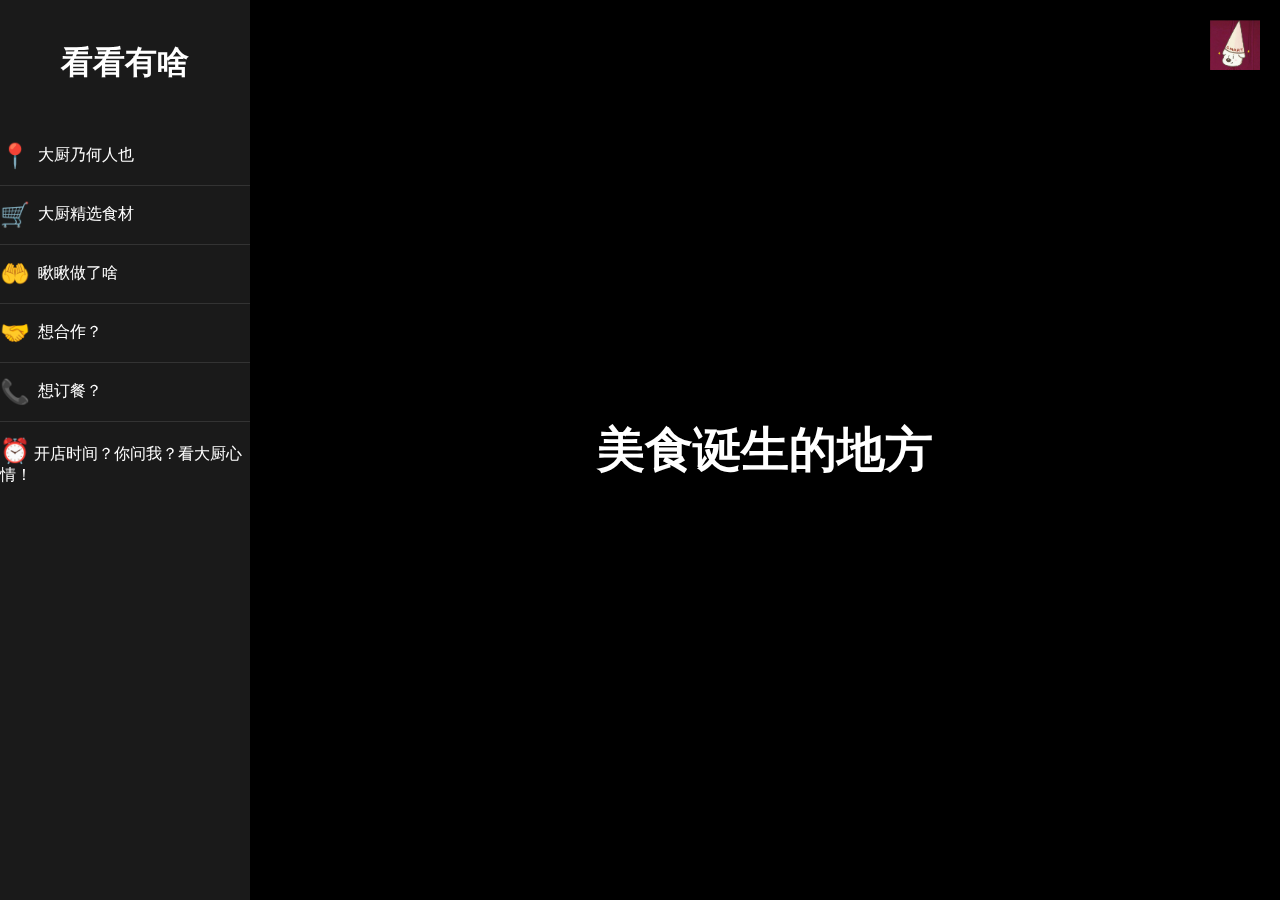
==== index.html @ ef0f4013 "大厨的index" ====
<!DOCTYPE html>
<html lang="en">
<head>
    <meta charset="UTF-8">
    <meta name="viewport" content="width=device-width, initial-scale=1.0">
    <title>小狗大厨的厨艺世界</title>
    <style>
        body {
            margin: 0;
            font-family: Arial, sans-serif;
            background-color: #000;
            color: #fff;
        }

        .menu-wrapper {
            position: fixed;
            top: 0;
            left: 0;
            bottom: 0;
            width: 250px;
            background-color: #1a1a1a; /* Dark background for menu */
            display: flex;
            flex-direction: column;
            justify-content: flex-start;
            padding: 20px 0;
            box-shadow: 2px 0 5px rgba(0, 0, 0, 0.5);
        }

        .menu-logo {
            margin-bottom: 20px;
            text-align: center;
        }

        .menu-list {
            list-style-type: none;
            padding: 0;
            margin: 0;
        }

        .menu-item {
            border-bottom: 1px solid #333; /* Divider between items */
            padding: 15px 0;
            text-align: left;
        }

        .menu-item:last-child {
            border-bottom: none; /* Remove border for the last item */
        }

        .menu-item a {
            text-decoration: none; /* Removes underline */
            color: #fff; /* Sets text color to white */
            display: flex;
            align-items: center;
            gap: 8px; /* Space between icon and text */
            font-size: 16px;
            transition: color 0.3s ease;
        }

        .menu-item a:hover {
            color: #f39c12; /* Highlight color on hover */
        }

        .icon {
            font-size: 24px; /* Adjust icon size */
        }

        .main {
            margin-left: 250px;
            height: 100vh;
            display: flex;
            justify-content: center;
            align-items: center;
            position: relative;
            overflow: hidden;
        }

        .dynamic-image {
            width: 50px;
            height: 50px;
            animation: spin 10s infinite linear;
            position: absolute;
            top: 20px;
            right: 20px;
        }

        @keyframes spin {
            from {
                transform: rotate(0deg);
            }
            to {
                transform: rotate(360deg);
            }
        }

        .text-overlay {
            position: absolute;
            text-align: center;
            font-size: 24px;
        }
    </style>
</head>
<body>
    <div class="menu-wrapper">
        <div class="menu-logo">
            <h1>看看有啥</h1>
        </div>
        <ul class="menu-list">
            <li class="menu-item">
                <a href="#coverage">
                    <span class="icon">📍</span>
                    <span class="menu-name">大厨乃何人也</span>
                </a>
            </li>
            <li class="menu-item">
                <a href="#cart">
                    <span class="icon">🛒</span>
                    <span class="menu-name">大厨精选食材</span>
                </a>
            </li>
            <li class="menu-item">
                <a href="#karma">
                    <span class="icon">🤲</span>
                    <span class="menu-name">瞅瞅做了啥</span>
                </a>
            </li>
            <li class="menu-item">
                <a href="#franchise">
                    <span class="icon">🤝</span>
                    <span class="menu-name">想合作？</span>
                </a>
            </li>
            <li class="menu-item">
                <a href="tel:+10086">
                    <span class="icon">📞</span>
                    <span class="menu-name">想订餐？</span>
                </a>
            </li>
            <li class="menu-item">
                <span>
                    <span class="icon">⏰</span>
                    <span class="menu-name">开店时间？你问我？看大厨心情！</span>
                </span>
            </li>
        </ul>
    </div>

    <div class="main">
        <div class="text-overlay">
            <h1>美食诞生的地方</h1>
        </div>
        <img src="imgs/chef.jpg" alt="大厨" class="dynamic-image">
    </div>
</body>
</html>
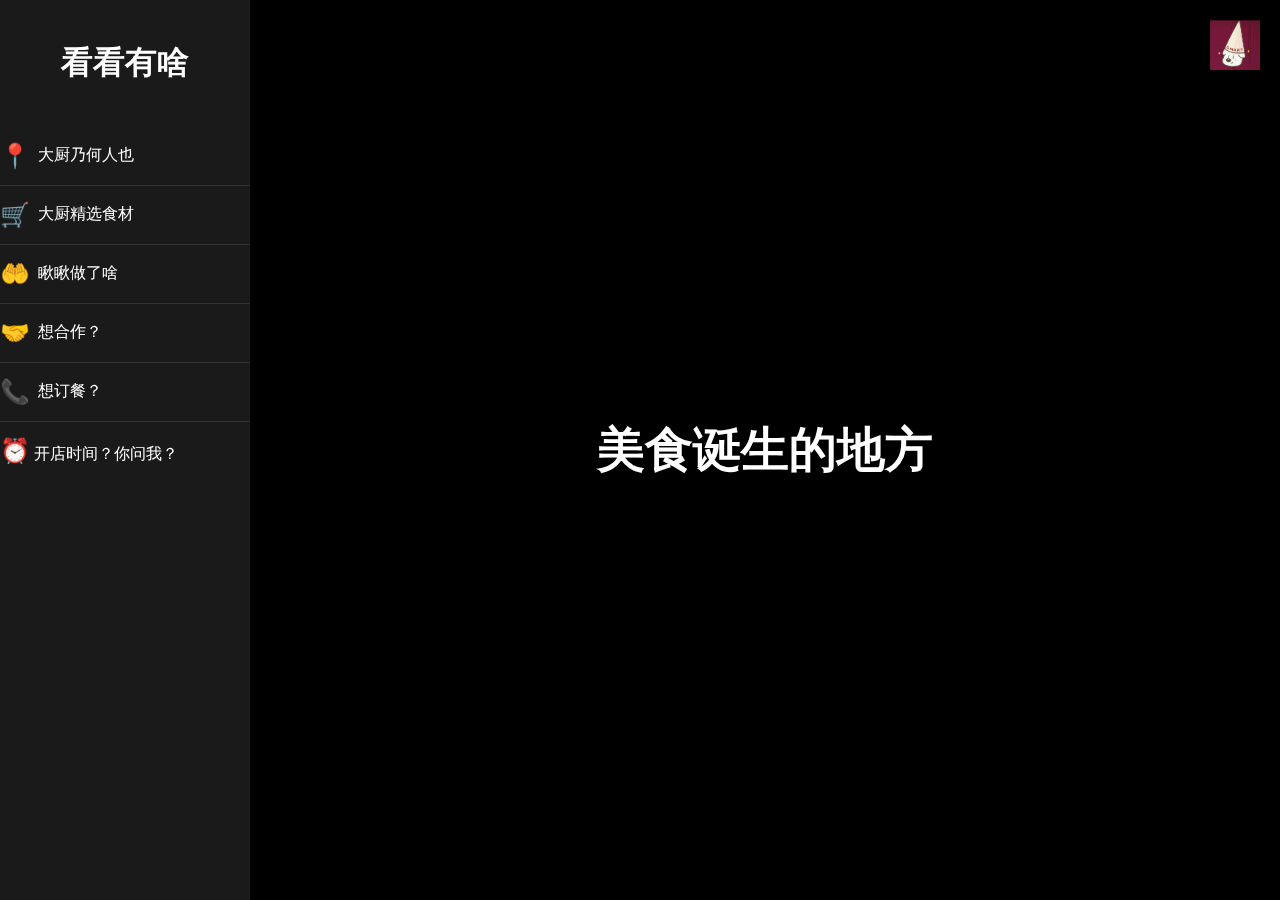
==== commit 5bda873f: "add imgs" ====
--- a/index.html
+++ b/index.html
@@ -3,102 +3,8 @@
 <head>
     <meta charset="UTF-8">
     <meta name="viewport" content="width=device-width, initial-scale=1.0">
+    <link rel="stylesheet" href="assets/css/base.css">
     <title>小狗大厨的厨艺世界</title>
-    <style>
-        body {
-            margin: 0;
-            font-family: Arial, sans-serif;
-            background-color: #000;
-            color: #fff;
-        }
-
-        .menu-wrapper {
-            position: fixed;
-            top: 0;
-            left: 0;
-            bottom: 0;
-            width: 250px;
-            background-color: #1a1a1a; /* Dark background for menu */
-            display: flex;
-            flex-direction: column;
-            justify-content: flex-start;
-            padding: 20px 0;
-            box-shadow: 2px 0 5px rgba(0, 0, 0, 0.5);
-        }
-
-        .menu-logo {
-            margin-bottom: 20px;
-            text-align: center;
-        }
-
-        .menu-list {
-            list-style-type: none;
-            padding: 0;
-            margin: 0;
-        }
-
-        .menu-item {
-            border-bottom: 1px solid #333; /* Divider between items */
-            padding: 15px 0;
-            text-align: left;
-        }
-
-        .menu-item:last-child {
-            border-bottom: none; /* Remove border for the last item */
-        }
-
-        .menu-item a {
-            text-decoration: none; /* Removes underline */
-            color: #fff; /* Sets text color to white */
-            display: flex;
-            align-items: center;
-            gap: 8px; /* Space between icon and text */
-            font-size: 16px;
-            transition: color 0.3s ease;
-        }
-
-        .menu-item a:hover {
-            color: #f39c12; /* Highlight color on hover */
-        }
-
-        .icon {
-            font-size: 24px; /* Adjust icon size */
-        }
-
-        .main {
-            margin-left: 250px;
-            height: 100vh;
-            display: flex;
-            justify-content: center;
-            align-items: center;
-            position: relative;
-            overflow: hidden;
-        }
-
-        .dynamic-image {
-            width: 50px;
-            height: 50px;
-            animation: spin 10s infinite linear;
-            position: absolute;
-            top: 20px;
-            right: 20px;
-        }
-
-        @keyframes spin {
-            from {
-                transform: rotate(0deg);
-            }
-            to {
-                transform: rotate(360deg);
-            }
-        }
-
-        .text-overlay {
-            position: absolute;
-            text-align: center;
-            font-size: 24px;
-        }
-    </style>
 </head>
 <body>
     <div class="menu-wrapper">
@@ -139,7 +45,7 @@
             <li class="menu-item">
                 <span>
                     <span class="icon">⏰</span>
-                    <span class="menu-name">开店时间？你问我？看大厨心情！</span>
+                    <span class="menu-name">开店时间？你问我？</span>
                 </span>
             </li>
         </ul>
--- a/assets/css/base.css
+++ b/assets/css/base.css
@@ -0,0 +1,93 @@
+ body {
+            margin: 0;
+            font-family: Arial, sans-serif;
+            background-color: #000;
+            color: #fff;
+        }
+
+        .menu-wrapper {
+            position: fixed;
+            top: 0;
+            left: 0;
+            bottom: 0;
+            width: 250px;
+            background-color: #1a1a1a; /* Dark background for menu */
+            display: flex;
+            flex-direction: column;
+            justify-content: flex-start;
+            padding: 20px 0;
+            box-shadow: 2px 0 5px rgba(0, 0, 0, 0.5);
+        }
+
+        .menu-logo {
+            margin-bottom: 20px;
+            text-align: center;
+        }
+
+        .menu-list {
+            list-style-type: none;
+            padding: 0;
+            margin: 0;
+        }
+
+        .menu-item {
+            border-bottom: 1px solid #333; /* Divider between items */
+            padding: 15px 0;
+            text-align: left;
+        }
+
+        .menu-item:last-child {
+            border-bottom: none; /* Remove border for the last item */
+        }
+
+        .menu-item a {
+            text-decoration: none; /* Removes underline */
+            color: #fff; /* Sets text color to white */
+            display: flex;
+            align-items: center;
+            gap: 8px; /* Space between icon and text */
+            font-size: 16px;
+            transition: color 0.3s ease;
+        }
+
+        .menu-item a:hover {
+            color: #f39c12; /* Highlight color on hover */
+        }
+
+        .icon {
+            font-size: 24px; /* Adjust icon size */
+        }
+
+        .main {
+            margin-left: 250px;
+            height: 100vh;
+            display: flex;
+            justify-content: center;
+            align-items: center;
+            position: relative;
+            overflow: hidden;
+        }
+
+        .dynamic-image {
+            width: 50px;
+            height: 50px;
+            animation: spin 10s infinite linear;
+            position: absolute;
+            top: 20px;
+            right: 20px;
+        }
+
+        @keyframes spin {
+            from {
+                transform: rotate(0deg);
+            }
+            to {
+                transform: rotate(360deg);
+            }
+        }
+
+        .text-overlay {
+            position: absolute;
+            text-align: center;
+            font-size: 24px;
+        }
